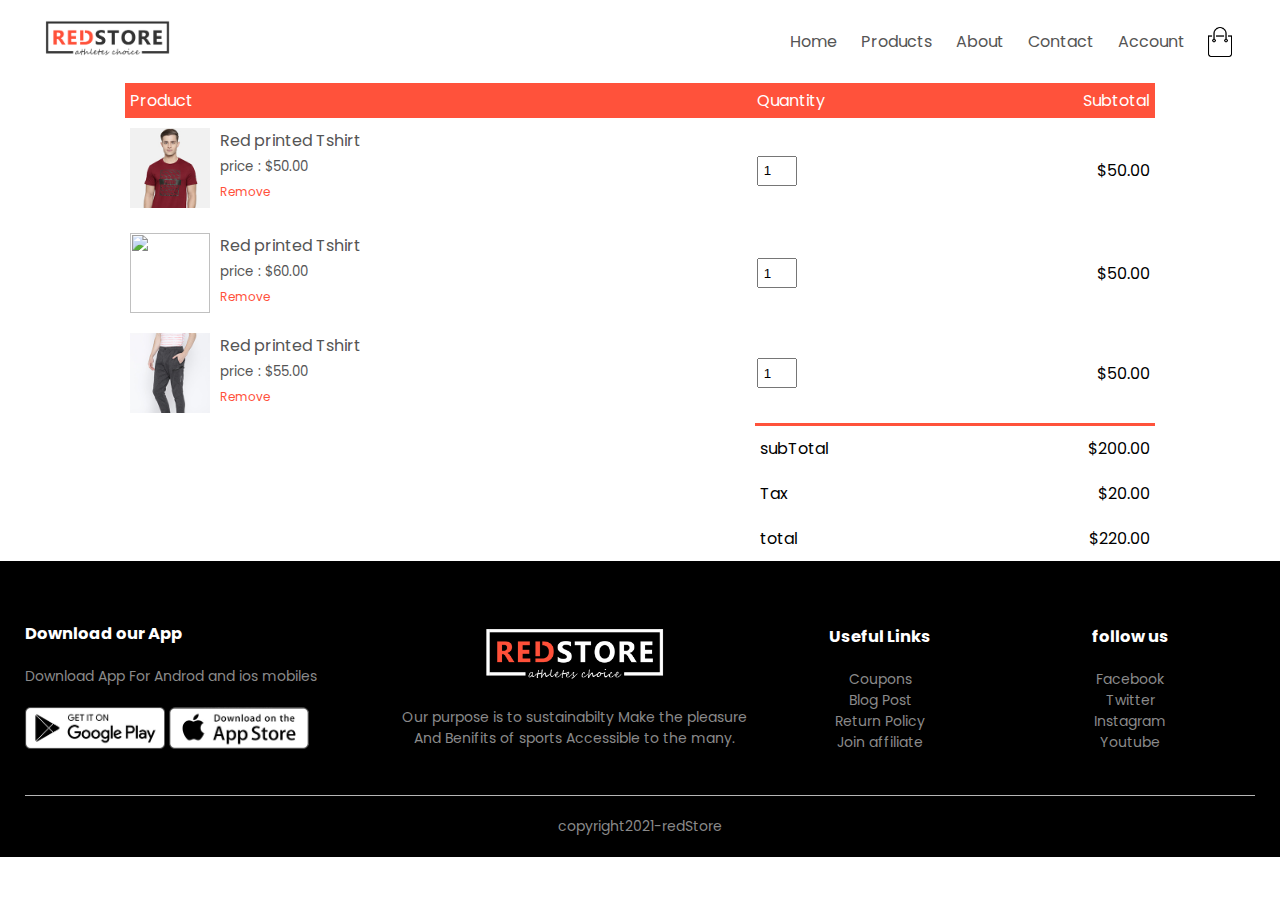
==== cart.html @ de55a4a9 "initial commit" ====
<!DOCTYPE html>
<html lang="en">

<head>
    <meta charset="UTF-8">
    <meta http-equiv="X-UA-Compatible" content="IE=edge">
    <meta name="viewport" content="width=device-width, initial-scale=1.0">
    <title> All Products-Ecommerce| website</title>
    <link rel="preconnect" href="https://fonts.googleapis.com">
    <link rel="preconnect" href="https://fonts.gstatic.com" crossorigin>
    <link href="https://fonts.googleapis.com/css2?family=Poppins:wght@300;400;500;600;700&display=swap"
        rel="stylesheet">
    <link rel="stylesheet" href="https://pro.fontawesome.com/releases/v5.10.0/css/all.css"
        integrity="sha384-AYmEC3Yw5cVb3ZcuHtOA93w35dYTsvhLPVnYs9eStHfGJvOvKxVfELGroGkvsg+p" crossorigin="anonymous" />
    <link rel="stylesheet" href="style.css">
</head>

<body>

    <div class="container">
        <div class="navbar">
            <div class="logo">
               <a href="index.html"> <img src="images/logo.png" alt="" width="125px"></a>
            </div>
            <nav>
                <ul id="menuItems">
                    <li><a href="index.html">Home</a></li>
                    <li><a href="products.html">Products</a></li>
                    <li><a href="">About</a></li>
                    <li><a href="">Contact</a></li>
                 <li><a href="account.html">Account</a></li>
                </ul>
            </nav>
            <img src="images/cart.png" alt="" width="30px" height="30px">
            <img src="images/menu.png" class="menu-icon" onclick="menuToggle()">
        </div>

    </div>
    <!-- cart item names  -->
<div class="small-container cart ">
    <table>
        <tr>
        <th>Product</th>
        <th>Quantity</th>
        <th>Subtotal</th>
    </tr>
    <tr>
        <td>
            <div class="cart-info">
               <a href="product-detail.html"> <img src="images/buy-1.jpg" alt=""></a>
                <div>
                    <p>Red printed Tshirt</p>
                    <small>price : $50.00</small>
                    <br>
                    <a href="">Remove</a>
                </div>
            </div>
        </td>
        <td><input type="number" value="1"></td>
        <td>$50.00</td>
    </tr>
    <tr>
        <td>
            <div class="cart-info">
                <img src="buy-2.jpg" alt="">
                <div>
                    <p>Red printed Tshirt</p>
                    <small>price : $60.00</small>
                    <br>
                    <a href="">Remove</a>
                </div>
            </div>
        </td>
        <td><input type="number" value="1"></td>
        <td>$50.00</td>
    </tr>
    <tr>
        <td>
            <div class="cart-info">
                <img src="images/buy-3.jpg" alt="">
                <div>
                    <p>Red printed Tshirt</p>
                    <small>price : $55.00</small>
                    <br>
                    <a href="">Remove</a>
                </div>
            </div>
        </td>
        <td><input type="number" value="1"></td>
        <td>$50.00</td>
    </tr>
    
    </table>
    <div class="total-price">
        <table>
            <tr>
                <td>subTotal</td>
                <td>$200.00</td>
            </tr>
            <tr>
                <td>Tax</td>
                <td>$20.00</td>
            </tr>
            <tr>
                <td>total</td>
                <td>$220.00</td>
            </tr>
        </table>
    </div>





</div>


   <!-- footer  -->


    <div class="footer">
        <div class="container">
            <div class="row">
                <div class="footer-col-1">
                    <h3>Download our App</h3>
                    <p>Download App For Androd and ios mobiles</p>
                    <div class="app-logo">
                        <img src="images/play-store.png" alt="">
                        <img src="images/app-store.png" alt="">
                    </div>
                </div>
                <div class="footer-col-2">
                    <img src="images/logo-white.png" alt="">
                    <p>Our purpose is to sustainabilty Make the pleasure And
                        Benifits of sports Accessible to the many.</p>
                </div>
                <div class="footer-col-3">
                    <h3>Useful Links</h3>
                    <ul>
                        <li>Coupons</li>
                        <li>Blog Post</li>
                        <li>Return Policy</li>
                        <li>Join affiliate</li>
                    </ul>
                </div>
                <div class="footer-col-4">
                    <h3>follow us</h3>
                    <ul>
                        <li>Facebook</li>
                        <li>Twitter</li>
                        <li>Instagram</li>
                        <li>Youtube</li>
                    </ul>
                </div>
            </div>
            <hr>
            <p class="copyright">copyright2021-redStore</p>
        </div>
    </div>
    <!-- js for toogle menu  -->
    <script>
        let menuItems = document.getElementById("menuItems")
        menuItems.style.maxHeight = "0px"
        function menuToggle() {
            if (menuItems.style.maxHeight == "0px") {
                menuItems.style.maxHeight = "200px"
            }
            else {
                menuItems.style.maxHeight = "0px"
            }
        }
    </script>



</body>

</html>
---- style.css ----
*{
    margin: 0;
    padding: 0;
    box-sizing: border-box;



}
body{
    font-family: 'Poppins', sans-serif;
}
.navbar{
    display: flex;
    align-items: center;
    padding: 20px;
}
nav{
    flex: 1;
    text-align: right;
}
nav ul{
    display: inline-block;
    list-style: none;
}
nav ul li{
    display: inline-block;
    margin-right: 20px;
}
a{
    text-decoration: none;
    color: #555;

}
p{
    color: #555;

}
.container{
    max-width: 1300px;
    margin: auto;
    padding-left: 25px;
    padding-right: 25px;
}
.row{
    display: flex;
    align-items: center;
    flex-wrap: wrap;
    justify-content: space-around;
}
.col-2{
    flex-basis: 50%;
    min-width: 300px;
}
.col-2 img{
    max-width: 100%;
    padding: 5px 0;
}
.col-2 h1{
    font-size: 50px;
    line-height: 60px;
    margin: 25px 0;
}
.btn{
display: inline-block;
background-color: #ff523b;
color: #fff;
padding: 8px 30px;
margin: 30px 0;
border-radius: 30px;
transition: background 0.5s;
}
.btn:hover{
    background: #563434;
}
.header{
    background: radial-gradient(#fff, #ffd6d6);
}
.header .row{
    margin-top: 70px;
}
.categories{
    margin: 70px 0;

}
.col-3{
    flex-basis: 30%;
    min-width: 250px;
    margin-bottom: 30px;
     
}
.col-3 img{
    width: 100%;
    
}
.small-container{
    max-width: 1080px;
    margin: auto;
    padding-left:25px ;
    padding-right:25px ;
}
.col-4{
    flex-basis: 25%;
    padding: 10px;
    min-width: 200px;
    margin-bottom: 50px;
    transition: transform 0.5s;

}
.col-4 img{
    width: 100%;
}
.title{
    text-align: center;
    margin: 0 auto 80px;
    position: relative;
    line-height: 60px;
    color: #555;

}
.title::after{
    content: '';
    background: #ff523b;
    width: 80px;
    height: 5px;
    position: absolute;
    border-radius: 5px;
    bottom: 0;
    left: 50%;
    transform: translateX(-50%);

}
h4{
    color: #555;
    font-weight: normal;

}
.col-4 p{
    font-size: 14px;


}
.rating .fas{
    color: #ff523b;
}
.col-4:hover{
    transform: translateY(-5px);
}

/* offer  */
.offer{
    background: radial-gradient(#fff, #ffd6d6);
    margin-top: 80px;
    padding: 30px 0;
}
.col-2 .offer-img{
    padding: 15px;
}
small{
    color: #555;

}
 /* testimonial  */
 .testimonial{
     padding-top: 100px;

 }
 .testimonial .col-3{
     text-align: center;
     padding: 40px 20px;
     box-shadow: 0 0 20px 0px rgba(0, 0, 0, 0.1);
     cursor: pointer;
     transition: transform 0.5s;
 }
 .testimonial .col-3  img{
     width: 50px;
     margin-top: 20px;
     border-radius: 50%;
 }
 .testimonial .col-3:hover{
     transform: translateY(-10px);
 }
 .fa .fa-quote-left{
     font-size: 34px;
     color: #ff523b;
 }
 .col-3 p{
     font-size: 12px;
     margin: 12px 0;
     color: #777;

 }
 .testimonial .col-3 h3{
     font-weight: 600;
     color: #555;
     font-size: 16px;
 }


 /* brands  */
 .brands{
     margin: 100px auto;

 }
 .col-5 {
     width: 160px;

 }
 .col-5 img{
     width: 100%;
     cursor: pointer;
     filter: grayscale(100%);
 }
 .col-5 img:hover{
     filter: grayscale(0);
 }
 /* footer  */
 /* .footer{
     background: #0000;
     color: #8a8a8a;
     font-size: 14px;
     padding: 60px 0 20px; */
 .footer{
     background: black;
     color: #8a8a8a;
     font-size: 14px;
     padding: 60px 0 20px;
 }
 .footer p{
     color: #8a8a8a;
 }
 .footer h3{
     color: #fff;
     margin-bottom: 20px;
 }
 .footer-col-1, .footer-col-2, .footer-col-3, .footer-col-4{
     min-width: 250px;
     margin-bottom: 20px;
 }
 .footer-col-1{
     flex-basis: 30%;

 }
 .footer-col-2{
     flex: 1;
     text-align: center;

 }
 .footer-col-2 img{
     width: 180px;
     margin-bottom: 20px;
 }
 .footer-col-3, .footer-col-4 {
     flex-basis: 12%;
     text-align: center;
 }
 ul{
     list-style-type: none;
 }
 .app-logo{
     margin-top: 20px;
 }
 .app-logo img{
     width: 140px;
 }
 .footer hr{
     border: none;
     background: #b5b5b5;
     height: 1px;
     margin: 20px 0;

 }
 .copyright{
     text-align: center;
 }
 .menu-icon{
     width: 28px;
     margin-left: 20px;
     display: none;

 }
 /* mediaquery  menu */
 @media only screen and (max-width: 800px) {
     nav ul{
         position: absolute;
         top: 70px;
         left: 0;
         background: #333;
         width: 100%;
         overflow: hidden;
         transition: max-height 0.5s;
     }
     nav ul li{
         display: block;
         margin-right: 50px;
         margin-top: 10px;
         margin-bottom: 10px;
     }
     nav ul li a{
         color: white;
     }
     .menu-icon{
         display: block;
         cursor: pointer;
     }
    

 }
 /* all producs  */

 .row-2{
     justify-content: space-between;
     margin: 100px auto 50px;
 }
 select {
     border: 1px solid #ff523b;
     padding:5px;

 }
 select:focus{
     outline: none;
 }
 .page-btn{
     margin: 0 auto 80px;
 }
 .page-btn span{
     display: inline-block;
     border: 1px solid #ff523b;
     margin-left: 10px;
     width: 40px;
     height: 40px;
     text-align: center;
     line-height: 40px;
     cursor: pointer;
 }
 .page-btn span:hover {
     background-color: #ff523b;
     color: #fff;


 }
 /* single product details  */

 .single-product{
     margin-top: 80px;
 }
 .single-product .col-2 img{
     padding: 0;

 }
 .single-product .col-2 {
     padding: 20px;
 }
 .single-product h4{
     margin: 20px 0;
     font-size: 22px;
     font-weight: bold;

 }
 .single-product select {
     display: block;
     margin-top: 20px;
     padding: 10px;

 }

 .single-product input{
     width: 50px;
     height:40px;
     padding-left: 10px;
     font-size:20px;
     margin-right: 10px;
     border: 1px solid #ff523b;
 }
input:focus{
    outline: none;
}
.single-product .fas{
    color: #ff523b;
    margin-left: 10px;
}
.small-img-row{
    display: flex;
    justify-content: space-between;
}
.small-img-col{
    flex-basis: 24%;
    cursor: pointer;
}

/* cart items  */


.cart-page{
    margin: 80px auto;
}
table{
    border-collapse: collapse;
    width: 100%;
}
.cart-info{
    display: flex;
    flex-wrap: wrap;
}
th{
    text-align: left;
    padding: 5px;
    color: #fff;
    background: #ff523b;
    font-weight: normal ;
}
td{
    padding: 10px 5px;

}
td input{
    width: 40px;
    height: 30px;
    padding: 5px;
}
td a{
    color: #ff523b;
    font-size: 12px;
}
td img{
    width: 80px;
    height: 80px;
    margin-right: 10px;
}
.total-price{
    display: flex;
    justify-content: flex-end;
}
.total-price table{
    border-top: solid #ff523b;
    width: 100%;
    max-width:400px ;
}

td:last-child{
    text-align: right;
}
th:last-child{
    text-align: right;
}

/* account page  */

.account-page{
    padding: 50px 0;
    background: radial-gradient(#fff, #ffd6d6);
}
.form-container{
    background: #fff;
    height: 400px;
    width: 300px;
    position: relative;
    text-align: center;
    padding: 20px 0;
    margin: auto;
    box-shadow: 0 0 20px 0pz rgba(0, 0, 0, 0.1);
    overflow: hidden;
}
.form-container span{
    font-weight: bold;
    padding: 0 10px;
    color: #555;
    cursor: pointer;
    width: 100px;
    display: inline-block;
}
.form-btn{
    display: inline-block;

}
.form-container form{
    max-width: 300px;
    padding: 0 20px;
    position: absolute;
    top: 130px;
    transition: transform 1s;

}

form input{
    width: 100%;
    height: 30px;
    margin: 10px 0;
    padding: 0 10px;
    border: 1px solid #ccc;

}
form .btn{
    width: 100%;
    border: none;
    cursor: pointer;
    margin: 10px 0;

}
form .btn:focus{
    outline: none;
}
#LoginForm{
    left: -300px;
}
#RegForm{
    left: 0;

}
form a{
    font-size: 12px;
}
#Indicator{
    width: 100px;
    border: none;
    background: #ff523b;
    height: 3px;
    margin-top: 8px;
    transform: translateX(100px);
    transition: transform 1s;

}



























 
     /* for less than 600  */
     @media only screen and (max-width: 600px){
         .row{
             text-align: center;

         }
         .col-2, .col-3,.col-4{
             flex-basis: 100%;

         }
         .single-product .row{
             text-align: left;

         }
         .single-product .col-2{
             padding: 20px 0;

         }
         .single-product h1{
             font-size: 26px;
             line-height: 20px;
         }
  
         .cart-info p{
             display: none;
         }
     }
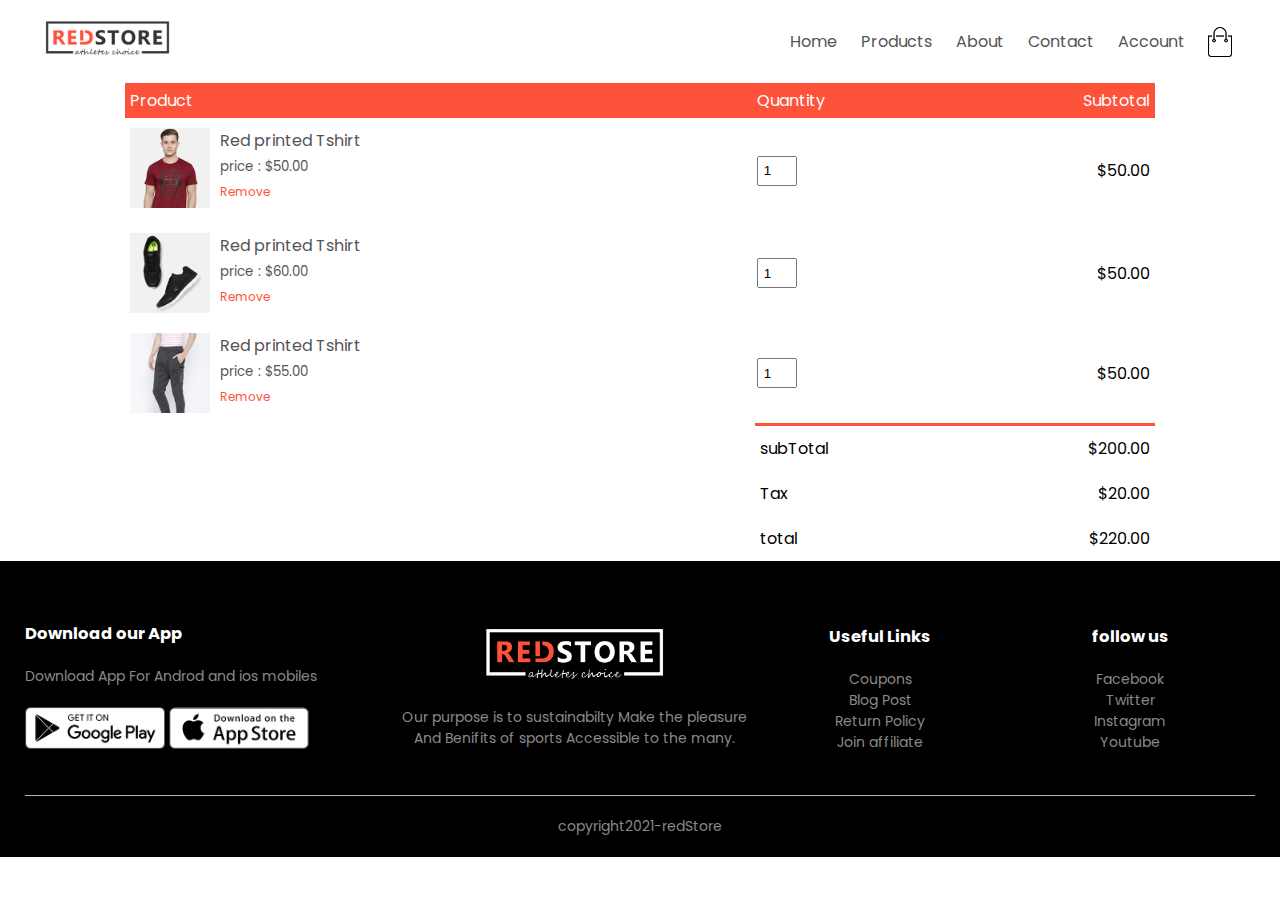
==== commit 367cdbd0: "Update cart.html" ====
--- a/cart.html
+++ b/cart.html
@@ -62,7 +62,7 @@
     <tr>
         <td>
             <div class="cart-info">
-                <img src="buy-2.jpg" alt="">
+                <img src="images/buy-2.jpg" alt="">
                 <div>
                     <p>Red printed Tshirt</p>
                     <small>price : $60.00</small>
@@ -175,4 +175,4 @@
 
 </body>
 
-</html>+</html>
